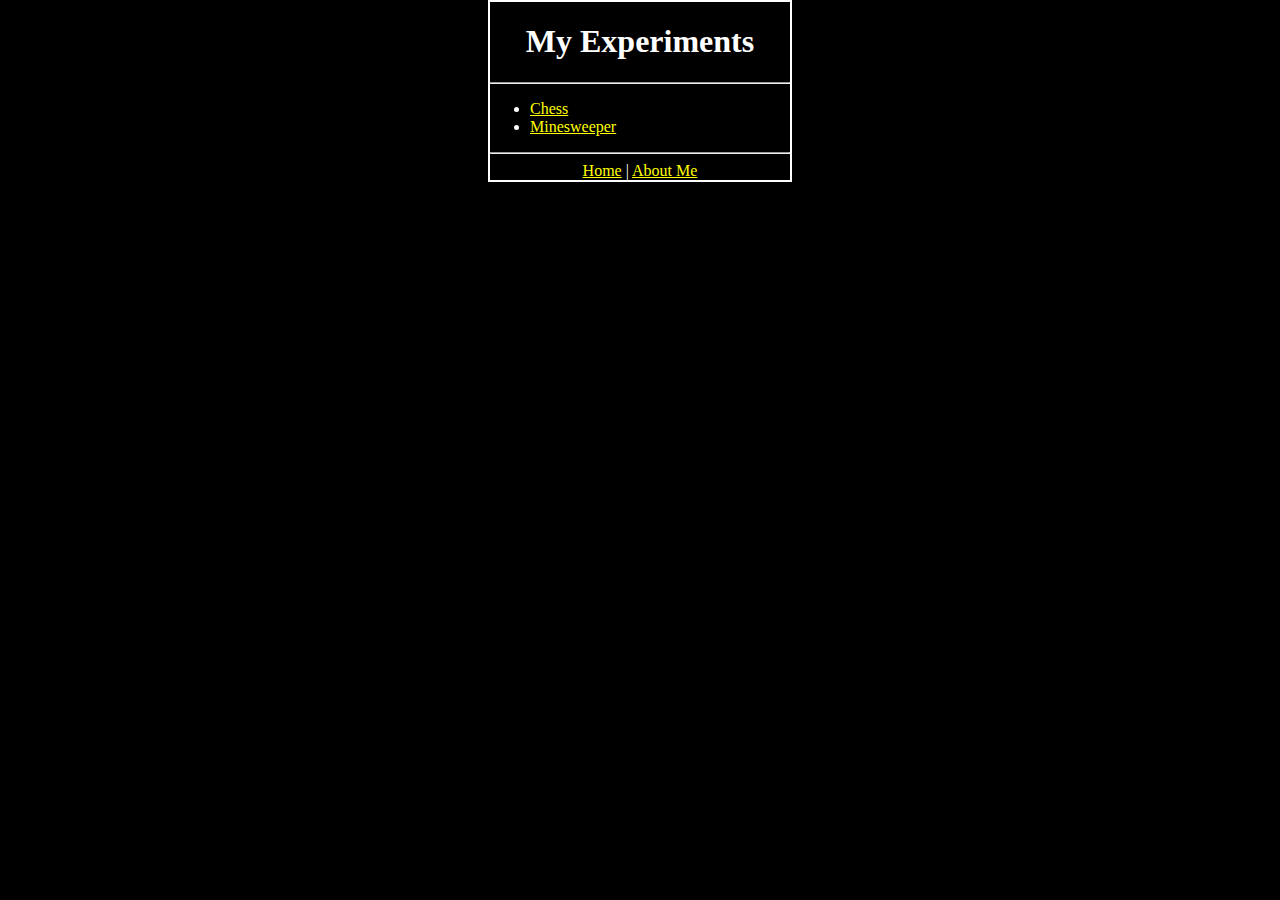
==== experiments/index.html @ 4e330039 "add website copy" ====
<!DOCTYPE html>
<!--
 File: /~ksanders/experiments/index.html
 Kenneth Sanders, UMass Lowell Computer Science, kenneth_sanders@student.uml.ed\
u
 Copyright (c) 2016 by Kenneth Sanders. All rights reserved.
 May be freely copied or excerpted for educational purposes with credit to the \
author.
-->
<html>
  <!-- header -->
    <head>
        <title>Experiments Index</title>
        <link rel='stylesheet' type='text/css' href='style.css'/>
    </head>
    <!-- body -->
    <body>
      <h1>
	My Experiments
      </h1>
      <hr/>
      <!-- link list -->
      <ul>
	<li>
	  <a href="javascript/chess/chess.html">Chess</a>
	</li>
	<li>
	  <a href="javascript/minesweeper/minesweeper.html">Minesweeper</a>
	</li>
      </ul>	
      <hr/>
      <a href="../index.html">Home</a> | <a href="../aboutme.html">About Me</a>
    </body>
</html>
---- experiments/style.css ----
/*
 File: /~ksanders/experiments/style.css
 Kenneth Sanders, UMass Lowell Computer Science, kenneth_sanders@student.uml.ed\
u
 Copyright (c) 2016 by Kenneth Sanders. All rights reserved.
 May be freely copied or excerpted for educational purposes with credit to the \
author.
*/
@import url("../css/style.css");
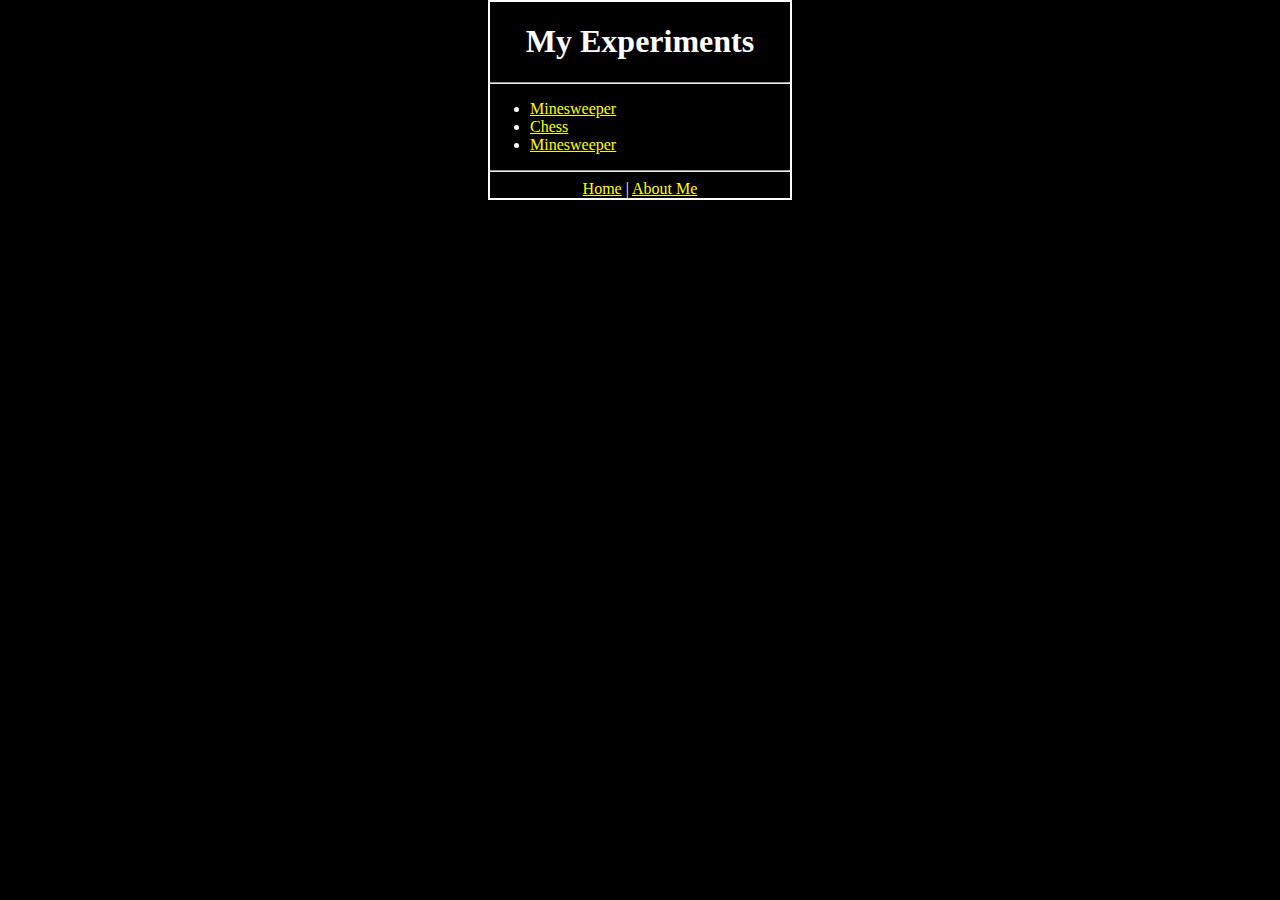
==== commit 945ba479: "add battleship to experiments" ====
--- a/experiments/index.html
+++ b/experiments/index.html
@@ -22,6 +22,9 @@
       <!-- link list -->
       <ul>
 	<li>
+	  <a href="kensand.github.io/BattleshipAI/index.html">Minesweeper</a>
+	</li>
+	<li>
 	  <a href="javascript/chess/chess.html">Chess</a>
 	</li>
 	<li>
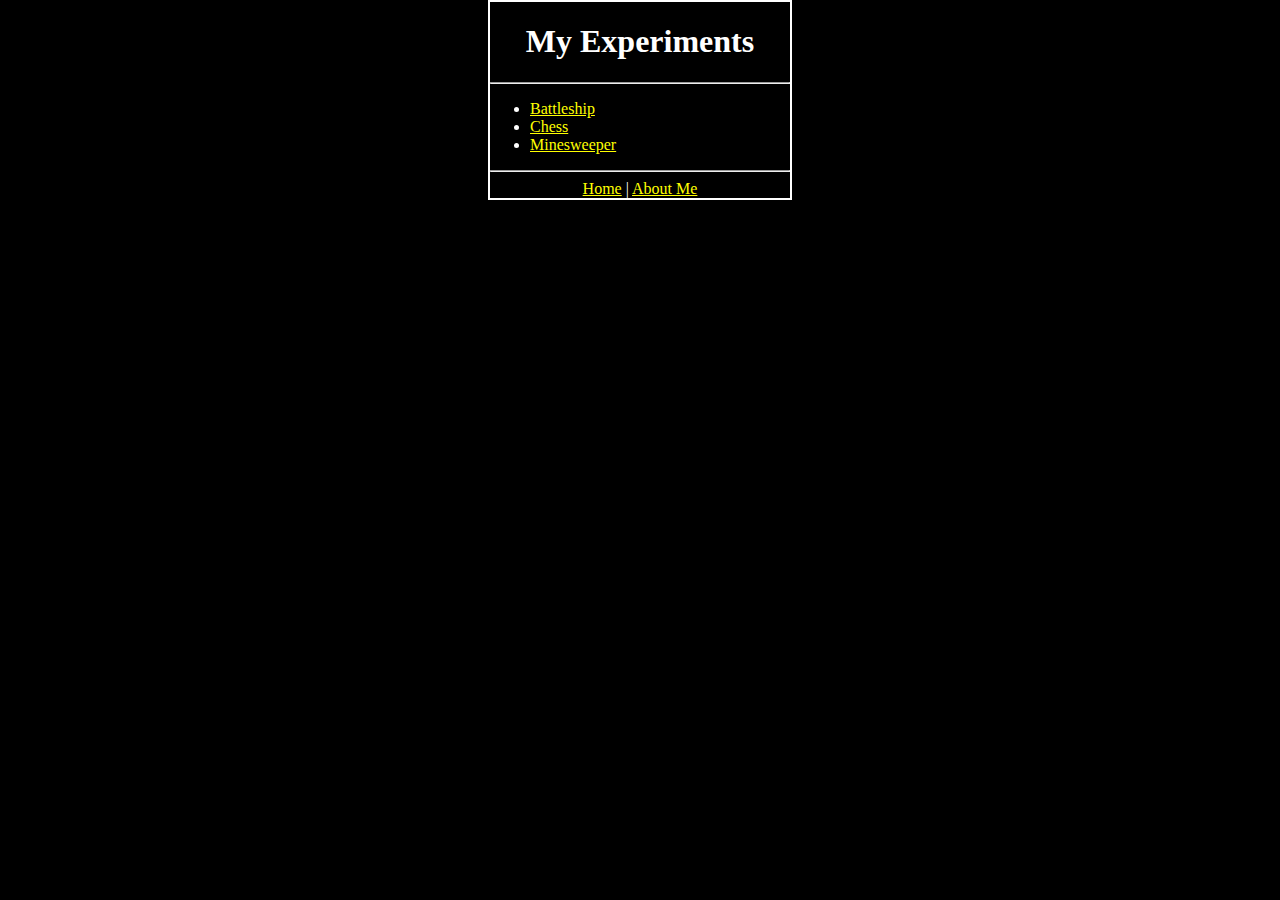
==== commit 8954a633: "Update index.html" ====
--- a/experiments/index.html
+++ b/experiments/index.html
@@ -22,7 +22,7 @@
       <!-- link list -->
       <ul>
 	<li>
-	  <a href="kensand.github.io/BattleshipAI/index.html">Minesweeper</a>
+	  <a href="http://kensand.github.io/BattleshipAI/index.html">Battleship</a>
 	</li>
 	<li>
 	  <a href="javascript/chess/chess.html">Chess</a>
